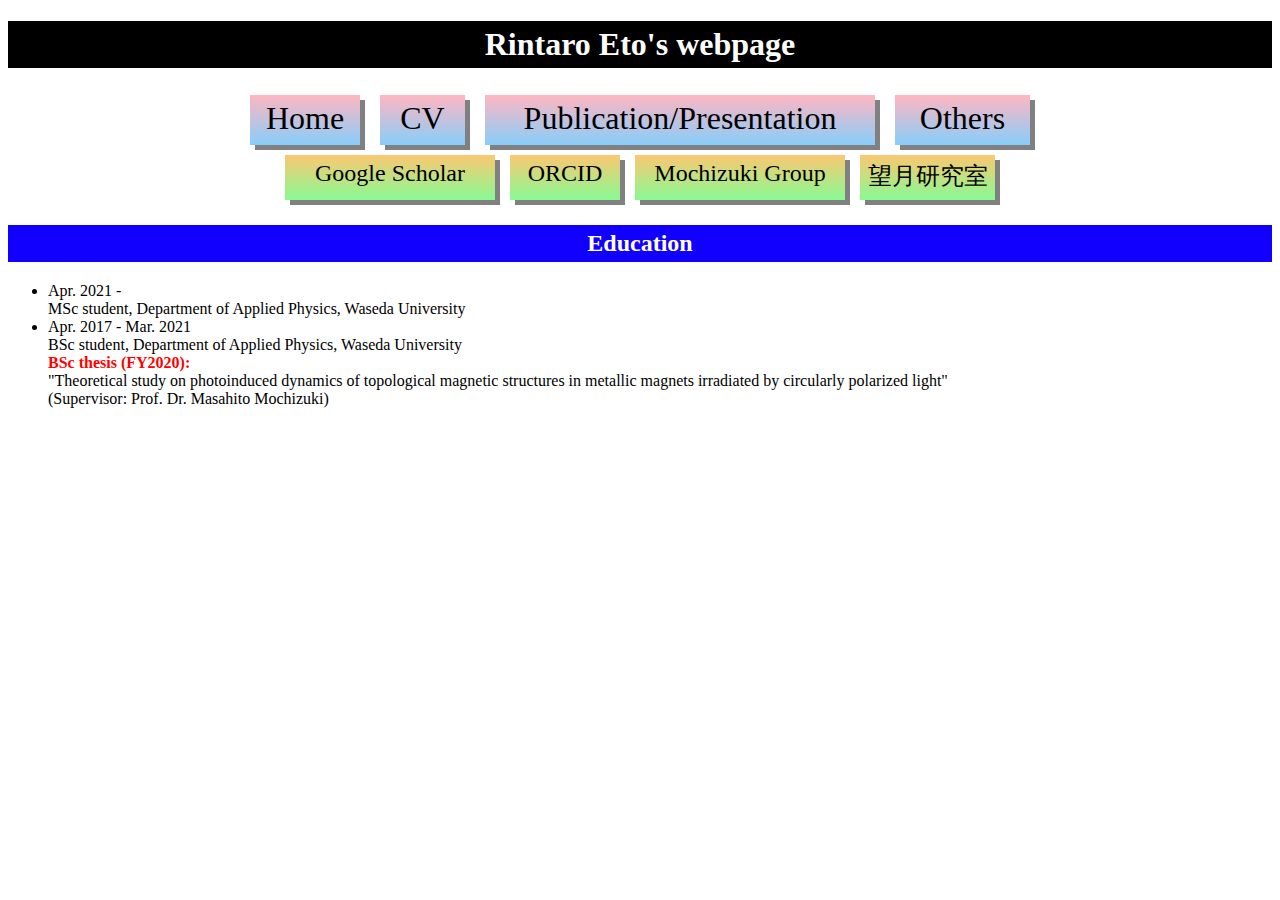
==== CV.html @ cc60cef1 "Buttons" ====
<!DOCTYPE html>
<html>
    <head>
        <meta http-equiv="Content-Type" content="text/html; charset=UTF-8">
        <link rel="stylesheet" type="text/css" href="Main.css" />
        <title>CV</title>
    </head>
    <body>
        <h1><center>Rintaro Eto's webpage</center></h1>
        <div>
            <a href="https://rintaro-qsk.github.io/WebpageRE/index.html" class="btn11">Home</a>
            <a href="https://rintaro-qsk.github.io/WebpageRE/CV.html" class="btn12">CV</a>
            <a href="https://rintaro-qsk.github.io/WebpageRE/publications.html" class="btn13">Publication/Presentation</a>
            <a href="https://rintaro-qsk.github.io/WebpageRE/others.html" class="btn14">Others</a><br>
        </div>
        <div>
            <a href="https://scholar.google.co.jp/citations?user=NZd_6qMAAAAJ&hl=ja&oi=ao" target="_blank" class="btn21">Google Scholar</a>
            <a href="https://orcid.org/0000-0001-8833-1311" target="_blank" class="btn22">ORCID</a>
            <a href="http://www.f.waseda.jp/masa_mochizuki/indexE.html" target="_blank" class="btn23">Mochizuki Group</a>
            <a href="http://www.f.waseda.jp/masa_mochizuki/index.html" target="_blank" class="btn24">望月研究室</a>
        </div>
        <h2><center>Education</center></h2>
        <ul>
            <li>
                Apr. 2021 - <br>
                MSc student, Department of Applied Physics, Waseda University
            </li>
            <li>
                Apr. 2017 - Mar. 2021<br>
                BSc student, Department of Applied Physics, Waseda University<br>
                <font color="red"><b>BSc thesis (FY2020):</b></font><br>
                "Theoretical study on photoinduced dynamics of topological magnetic structures in metallic magnets irradiated by circularly polarized light"<br>
                (Supervisor: Prof. Dr. Masahito Mochizuki)
            </li>
        </ul>
    </body>
</html>
---- Main.css ----
body {
    background-color: #ffffff;
    font-family: "MS Pゴシック";
}

h1 { 
    background: #000000; 
    color: #ffffff;               
    padding:5px;                        
}

h2 { 
    background: #1100fd;
    color: #ffffff;                
    padding:5px;                        
}
 
h3 {
    padding: 3px 6px;                   
    color: #494949;                     
    background: transparent;            
    border-left: solid 5px #7db4e6;     
}

h4 {
    background: #ffe8f8;                
    padding:5px;                        
}

.btn11 {
    font-size: 200%;
    width: 100px;
    height: 40px;
    text-align: center;
    padding:5px;
    background-color: PaleTurquoise;
    display: block;
    text-decoration: none;
    color: black;
    background: linear-gradient(LightPink, LightSkyBlue);
    box-shadow: 5px 5px gray;
    margin-right: 20px;
}

.btn12 {
    font-size: 200%;
    width: 75px;
    height: 40px;
    text-align: center;
    padding:5px;
    background-color: PaleTurquoise;
    display: block;
    text-decoration: none;
    color: black;
    background: linear-gradient(LightPink, LightSkyBlue);
    box-shadow: 5px 5px gray;
    margin-right: 20px;
}

.btn13 {
    font-size: 200%;
    width: 380px;
    height: 40px;
    text-align: center;
    padding:5px;
    background-color: PaleTurquoise;
    display: block;
    text-decoration: none;
    color: black;
    background: linear-gradient(LightPink, LightSkyBlue);
    box-shadow: 5px 5px gray;
    margin-right: 20px;
}

.btn14 {
    font-size: 200%;
    width: 125px;
    height: 40px;
    text-align: center;
    padding:5px;
    background-color: PaleTurquoise;
    display: block;
    text-decoration: none;
    color: black;
    background: linear-gradient(LightPink, LightSkyBlue);
    box-shadow: 5px 5px gray;
}

.btn21 {
    font-size: 150%;
    width: 200px;
    height: 35px;
    text-align: center;
    padding:5px;
    background-color: PaleTurquoise;
    display: block;
    text-decoration: none;
    color: black;
    background: linear-gradient(rgb(252, 199, 114), rgb(135, 251, 147));
    box-shadow: 5px 5px gray;
    margin-right: 15px;
}

.btn22 {
    font-size: 150%;
    width: 100px;
    height: 35px;
    text-align: center;
    padding:5px;
    background-color: PaleTurquoise;
    display: block;
    text-decoration: none;
    color: black;
    background: linear-gradient(rgb(252, 199, 114), rgb(135, 251, 147));
    box-shadow: 5px 5px gray;
    margin-right: 15px;
}

.btn23 {
    font-size: 150%;
    width: 200px;
    height: 35px;
    text-align: center;
    padding:5px;
    background-color: PaleTurquoise;
    display: block;
    text-decoration: none;
    color: black;
    background: linear-gradient(rgb(252, 199, 114), rgb(135, 251, 147));
    box-shadow: 5px 5px gray;
    margin-right: 15px;
}

.btn24 {
    font-size: 150%;
    width: 125px;
    height: 35px;
    text-align: center;
    padding:5px;
    background-color: PaleTurquoise;
    display: block;
    text-decoration: none;
    color: black;
    background: linear-gradient(rgb(252, 199, 114), rgb(135, 251, 147));
    box-shadow: 5px 5px gray;
}

div{
    display: flex;
    justify-content: center;
    padding:5px;
}
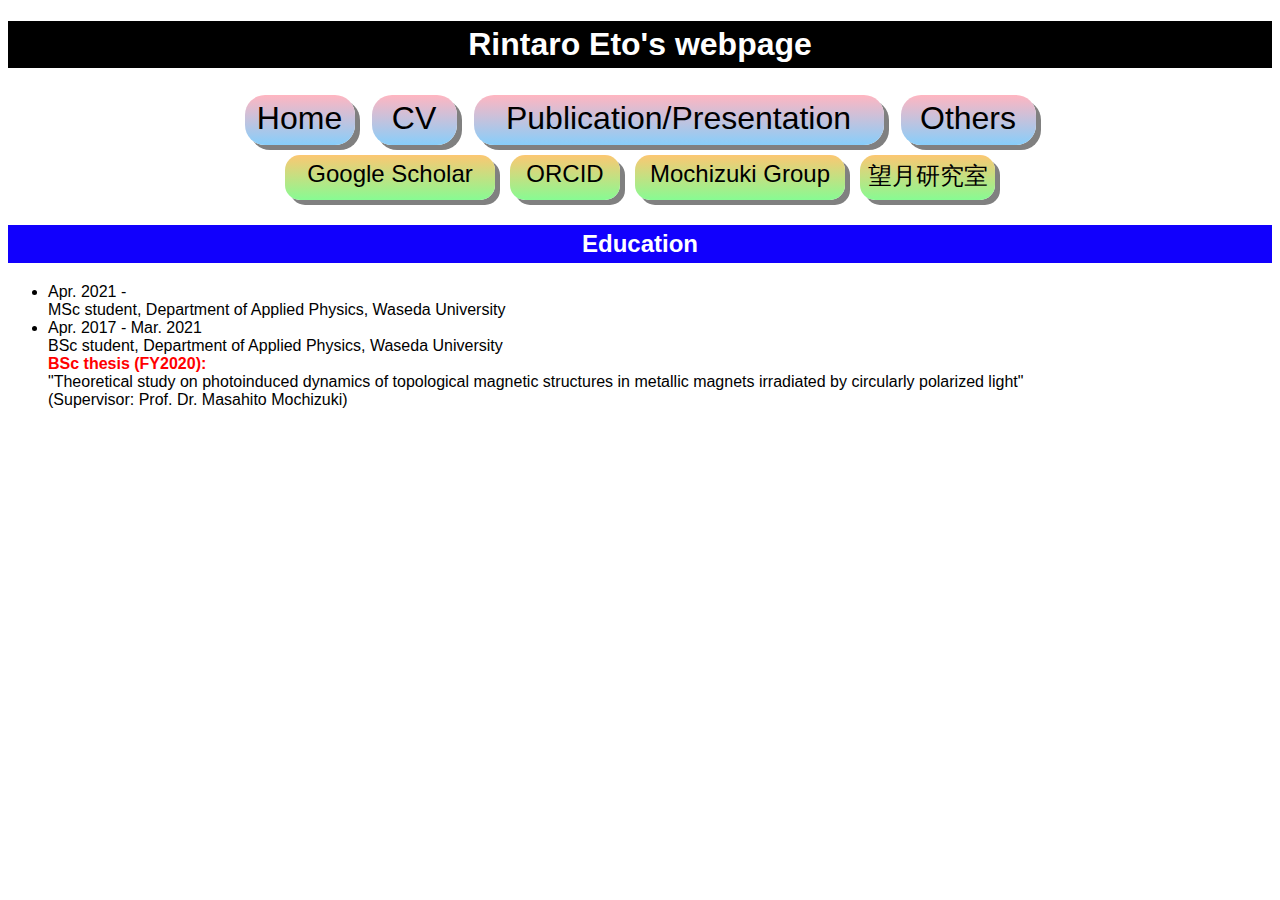
==== commit 5b5c6c0d: "favicon" ====
--- a/CV.html
+++ b/CV.html
@@ -3,7 +3,8 @@
     <head>
         <meta http-equiv="Content-Type" content="text/html; charset=UTF-8">
         <link rel="stylesheet" type="text/css" href="Main.css" />
-        <title>CV</title>
+        <title>Curriculum Vitae</title>
+        <link rel="icon" href="https://rintaro-qsk.github.io/WebpageRE/favicon_hedgehog.ico" />
     </head>
     <body>
         <h1><center>Rintaro Eto's webpage</center></h1>
--- a/Main.css
+++ b/Main.css
@@ -1,6 +1,6 @@
 body {
     background-color: #ffffff;
-    font-family: "MS Pゴシック";
+    font-family: "Arial";
 }
 
 h1 { 
@@ -39,7 +39,8 @@
     color: black;
     background: linear-gradient(LightPink, LightSkyBlue);
     box-shadow: 5px 5px gray;
-    margin-right: 20px;
+    margin-right: 17px;
+    border-radius: 20px;
 }
 
 .btn12 {
@@ -54,12 +55,13 @@
     color: black;
     background: linear-gradient(LightPink, LightSkyBlue);
     box-shadow: 5px 5px gray;
-    margin-right: 20px;
+    margin-right: 17px;
+    border-radius: 20px;
 }
 
 .btn13 {
     font-size: 200%;
-    width: 380px;
+    width: 400px;
     height: 40px;
     text-align: center;
     padding:5px;
@@ -69,7 +71,8 @@
     color: black;
     background: linear-gradient(LightPink, LightSkyBlue);
     box-shadow: 5px 5px gray;
-    margin-right: 20px;
+    margin-right: 17px;
+    border-radius: 20px;
 }
 
 .btn14 {
@@ -84,6 +87,7 @@
     color: black;
     background: linear-gradient(LightPink, LightSkyBlue);
     box-shadow: 5px 5px gray;
+    border-radius: 20px;
 }
 
 .btn21 {
@@ -99,6 +103,7 @@
     background: linear-gradient(rgb(252, 199, 114), rgb(135, 251, 147));
     box-shadow: 5px 5px gray;
     margin-right: 15px;
+    border-radius: 15px;
 }
 
 .btn22 {
@@ -114,6 +119,7 @@
     background: linear-gradient(rgb(252, 199, 114), rgb(135, 251, 147));
     box-shadow: 5px 5px gray;
     margin-right: 15px;
+    border-radius: 15px;
 }
 
 .btn23 {
@@ -129,6 +135,7 @@
     background: linear-gradient(rgb(252, 199, 114), rgb(135, 251, 147));
     box-shadow: 5px 5px gray;
     margin-right: 15px;
+    border-radius: 15px;
 }
 
 .btn24 {
@@ -143,6 +150,7 @@
     color: black;
     background: linear-gradient(rgb(252, 199, 114), rgb(135, 251, 147));
     box-shadow: 5px 5px gray;
+    border-radius: 15px;
 }
 
 div{
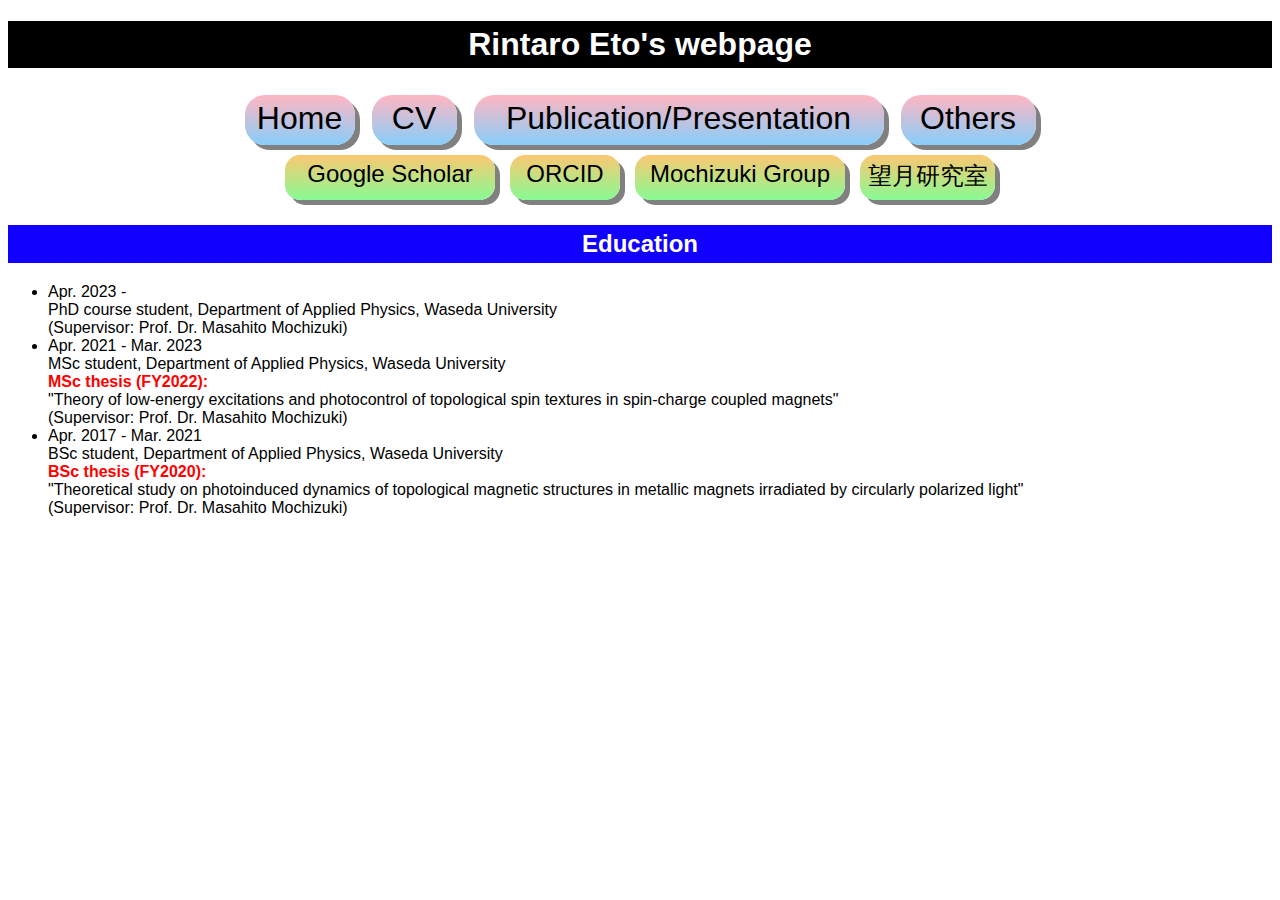
==== commit b3d3343d: "230702" ====
--- a/CV.html
+++ b/CV.html
@@ -23,8 +23,16 @@
         <h2><center>Education</center></h2>
         <ul>
             <li>
-                Apr. 2021 - <br>
-                MSc student, Department of Applied Physics, Waseda University
+                Apr. 2023 - <br>
+                PhD course student, Department of Applied Physics, Waseda University<br>
+                (Supervisor: Prof. Dr. Masahito Mochizuki)
+            </li>
+            <li>
+                Apr. 2021 - Mar. 2023<br>
+                MSc student, Department of Applied Physics, Waseda University<br>
+                <font color="red"><b>MSc thesis (FY2022):</b></font><br>
+                "Theory of low-energy excitations and photocontrol of topological spin textures in spin-charge coupled magnets"<br>
+                (Supervisor: Prof. Dr. Masahito Mochizuki)
             </li>
             <li>
                 Apr. 2017 - Mar. 2021<br>
--- a/Main.css
+++ b/Main.css
@@ -1,160 +1,164 @@
-body {
-    background-color: #ffffff;
-    font-family: "Arial";
-}
-
-h1 { 
-    background: #000000; 
-    color: #ffffff;               
-    padding:5px;                        
-}
-
-h2 { 
-    background: #1100fd;
-    color: #ffffff;                
-    padding:5px;                        
-}
- 
-h3 {
-    padding: 3px 6px;                   
-    color: #494949;                     
-    background: transparent;            
-    border-left: solid 5px #7db4e6;     
-}
-
-h4 {
-    background: #ffe8f8;                
-    padding:5px;                        
-}
-
-.btn11 {
-    font-size: 200%;
-    width: 100px;
-    height: 40px;
-    text-align: center;
-    padding:5px;
-    background-color: PaleTurquoise;
-    display: block;
-    text-decoration: none;
-    color: black;
-    background: linear-gradient(LightPink, LightSkyBlue);
-    box-shadow: 5px 5px gray;
-    margin-right: 17px;
-    border-radius: 20px;
-}
-
-.btn12 {
-    font-size: 200%;
-    width: 75px;
-    height: 40px;
-    text-align: center;
-    padding:5px;
-    background-color: PaleTurquoise;
-    display: block;
-    text-decoration: none;
-    color: black;
-    background: linear-gradient(LightPink, LightSkyBlue);
-    box-shadow: 5px 5px gray;
-    margin-right: 17px;
-    border-radius: 20px;
-}
-
-.btn13 {
-    font-size: 200%;
-    width: 400px;
-    height: 40px;
-    text-align: center;
-    padding:5px;
-    background-color: PaleTurquoise;
-    display: block;
-    text-decoration: none;
-    color: black;
-    background: linear-gradient(LightPink, LightSkyBlue);
-    box-shadow: 5px 5px gray;
-    margin-right: 17px;
-    border-radius: 20px;
-}
-
-.btn14 {
-    font-size: 200%;
-    width: 125px;
-    height: 40px;
-    text-align: center;
-    padding:5px;
-    background-color: PaleTurquoise;
-    display: block;
-    text-decoration: none;
-    color: black;
-    background: linear-gradient(LightPink, LightSkyBlue);
-    box-shadow: 5px 5px gray;
-    border-radius: 20px;
-}
-
-.btn21 {
-    font-size: 150%;
-    width: 200px;
-    height: 35px;
-    text-align: center;
-    padding:5px;
-    background-color: PaleTurquoise;
-    display: block;
-    text-decoration: none;
-    color: black;
-    background: linear-gradient(rgb(252, 199, 114), rgb(135, 251, 147));
-    box-shadow: 5px 5px gray;
-    margin-right: 15px;
-    border-radius: 15px;
-}
-
-.btn22 {
-    font-size: 150%;
-    width: 100px;
-    height: 35px;
-    text-align: center;
-    padding:5px;
-    background-color: PaleTurquoise;
-    display: block;
-    text-decoration: none;
-    color: black;
-    background: linear-gradient(rgb(252, 199, 114), rgb(135, 251, 147));
-    box-shadow: 5px 5px gray;
-    margin-right: 15px;
-    border-radius: 15px;
-}
-
-.btn23 {
-    font-size: 150%;
-    width: 200px;
-    height: 35px;
-    text-align: center;
-    padding:5px;
-    background-color: PaleTurquoise;
-    display: block;
-    text-decoration: none;
-    color: black;
-    background: linear-gradient(rgb(252, 199, 114), rgb(135, 251, 147));
-    box-shadow: 5px 5px gray;
-    margin-right: 15px;
-    border-radius: 15px;
-}
-
-.btn24 {
-    font-size: 150%;
-    width: 125px;
-    height: 35px;
-    text-align: center;
-    padding:5px;
-    background-color: PaleTurquoise;
-    display: block;
-    text-decoration: none;
-    color: black;
-    background: linear-gradient(rgb(252, 199, 114), rgb(135, 251, 147));
-    box-shadow: 5px 5px gray;
-    border-radius: 15px;
-}
-
-div{
-    display: flex;
-    justify-content: center;
-    padding:5px;
-}
+body {
+    background-color: #ffffff;
+    font-family: "Arial";
+}
+
+h1 { 
+    background: #000000; 
+    color: #ffffff;               
+    padding:5px;                        
+}
+
+h2 { 
+    background: #1100fd;
+    color: #ffffff;                
+    padding:5px;                        
+}
+ 
+h3 {
+    padding: 3px 6px;                   
+    color: #494949;                     
+    background: transparent;            
+    border-left: solid 5px #7db4e6;     
+}
+
+h4 {
+    background: #ffe8f8;                
+    padding:5px;                        
+}
+
+.btn11 {
+    font-size: 200%;
+    width: 100px;
+    height: 40px;
+    text-align: center;
+    padding:5px;
+    background-color: PaleTurquoise;
+    display: block;
+    text-decoration: none;
+    color: black;
+    background: linear-gradient(LightPink, LightSkyBlue);
+    box-shadow: 5px 5px gray;
+    margin-right: 17px;
+    border-radius: 20px;
+}
+
+.btn12 {
+    font-size: 200%;
+    width: 75px;
+    height: 40px;
+    text-align: center;
+    padding:5px;
+    background-color: PaleTurquoise;
+    display: block;
+    text-decoration: none;
+    color: black;
+    background: linear-gradient(LightPink, LightSkyBlue);
+    box-shadow: 5px 5px gray;
+    margin-right: 17px;
+    border-radius: 20px;
+}
+
+.btn13 {
+    font-size: 200%;
+    width: 400px;
+    height: 40px;
+    text-align: center;
+    padding:5px;
+    background-color: PaleTurquoise;
+    display: block;
+    text-decoration: none;
+    color: black;
+    background: linear-gradient(LightPink, LightSkyBlue);
+    box-shadow: 5px 5px gray;
+    margin-right: 17px;
+    border-radius: 20px;
+}
+
+.btn14 {
+    font-size: 200%;
+    width: 125px;
+    height: 40px;
+    text-align: center;
+    padding:5px;
+    background-color: PaleTurquoise;
+    display: block;
+    text-decoration: none;
+    color: black;
+    background: linear-gradient(LightPink, LightSkyBlue);
+    box-shadow: 5px 5px gray;
+    border-radius: 20px;
+}
+
+.btn21 {
+    font-size: 150%;
+    width: 200px;
+    height: 35px;
+    text-align: center;
+    padding:5px;
+    background-color: PaleTurquoise;
+    display: block;
+    text-decoration: none;
+    color: black;
+    background: linear-gradient(rgb(252, 199, 114), rgb(135, 251, 147));
+    box-shadow: 5px 5px gray;
+    margin-right: 15px;
+    border-radius: 15px;
+}
+
+.btn22 {
+    font-size: 150%;
+    width: 100px;
+    height: 35px;
+    text-align: center;
+    padding:5px;
+    background-color: PaleTurquoise;
+    display: block;
+    text-decoration: none;
+    color: black;
+    background: linear-gradient(rgb(252, 199, 114), rgb(135, 251, 147));
+    box-shadow: 5px 5px gray;
+    margin-right: 15px;
+    border-radius: 15px;
+}
+
+.btn23 {
+    font-size: 150%;
+    width: 200px;
+    height: 35px;
+    text-align: center;
+    padding:5px;
+    background-color: PaleTurquoise;
+    display: block;
+    text-decoration: none;
+    color: black;
+    background: linear-gradient(rgb(252, 199, 114), rgb(135, 251, 147));
+    box-shadow: 5px 5px gray;
+    margin-right: 15px;
+    border-radius: 15px;
+}
+
+.btn24 {
+    font-size: 150%;
+    width: 125px;
+    height: 35px;
+    text-align: center;
+    padding:5px;
+    background-color: PaleTurquoise;
+    display: block;
+    text-decoration: none;
+    color: black;
+    background: linear-gradient(rgb(252, 199, 114), rgb(135, 251, 147));
+    box-shadow: 5px 5px gray;
+    border-radius: 15px;
+}
+
+div{
+    display: flex;
+    justify-content: center;
+    padding:5px;
+}
+
+ulphoto {
+    display: flex;
+}
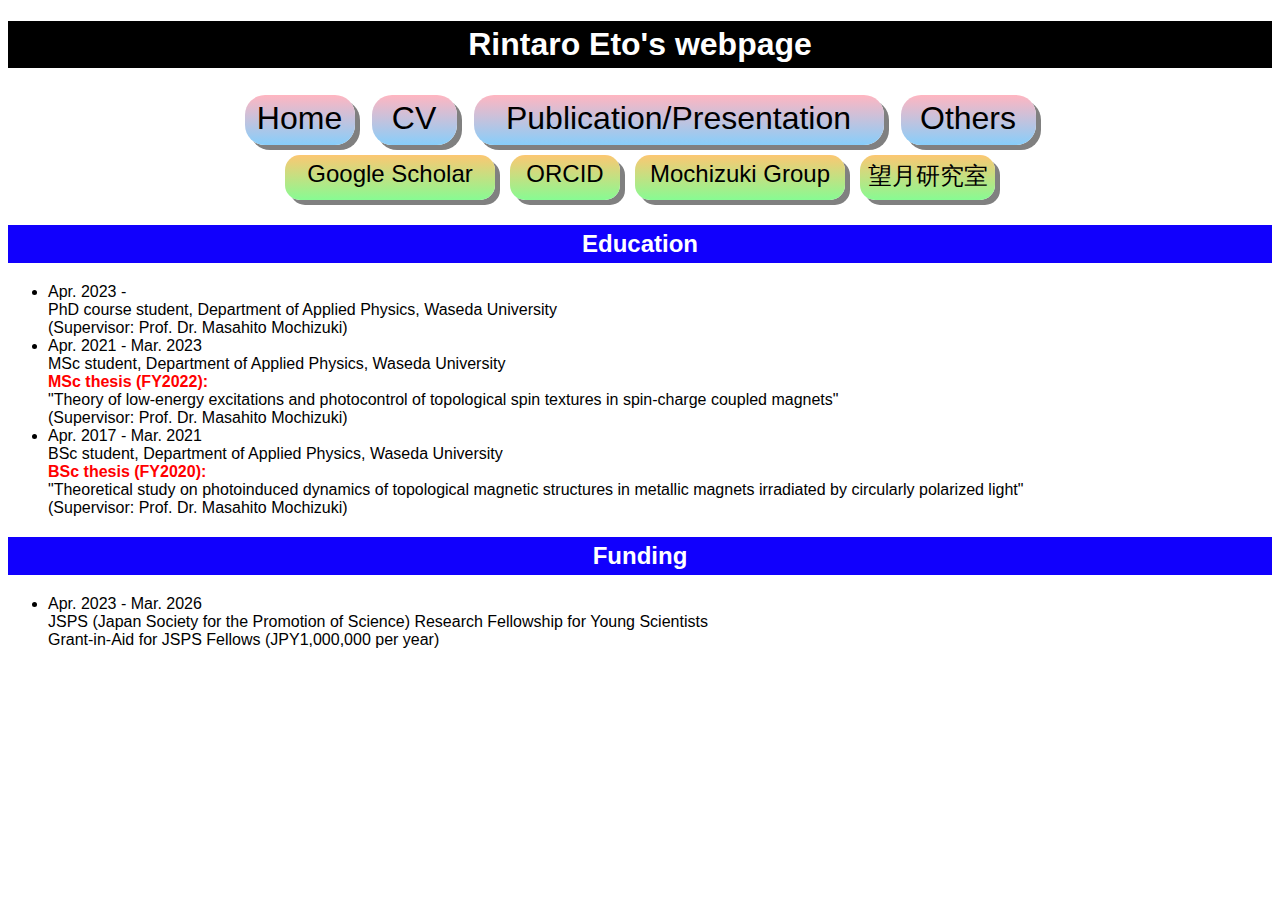
==== commit 70d58714: "230702" ====
--- a/CV.html
+++ b/CV.html
@@ -42,5 +42,13 @@
                 (Supervisor: Prof. Dr. Masahito Mochizuki)
             </li>
         </ul>
+        <h2><center>Funding</center></h2>
+        <ul>
+            <li>
+                Apr. 2023 - Mar. 2026<br>
+                JSPS (Japan Society for the Promotion of Science) Research Fellowship for Young Scientists<br>
+                Grant-in-Aid for JSPS Fellows (JPY1,000,000 per year)
+            </li>
+        </ul>
     </body>
 </html>
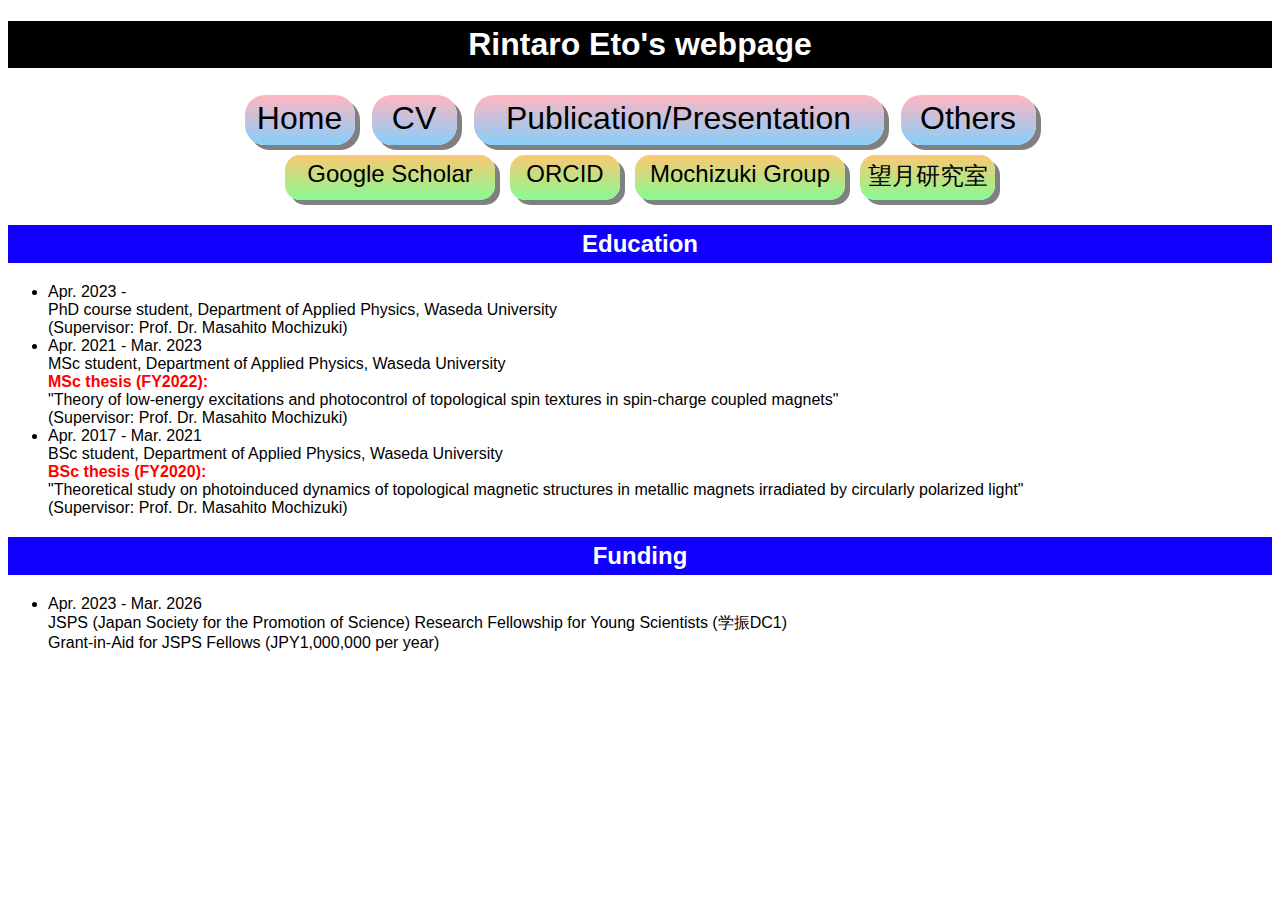
==== commit 8b393b2d: "230702" ====
--- a/CV.html
+++ b/CV.html
@@ -46,7 +46,7 @@
         <ul>
             <li>
                 Apr. 2023 - Mar. 2026<br>
-                JSPS (Japan Society for the Promotion of Science) Research Fellowship for Young Scientists<br>
+                JSPS (Japan Society for the Promotion of Science) Research Fellowship for Young Scientists (学振DC1)<br>
                 Grant-in-Aid for JSPS Fellows (JPY1,000,000 per year)
             </li>
         </ul>
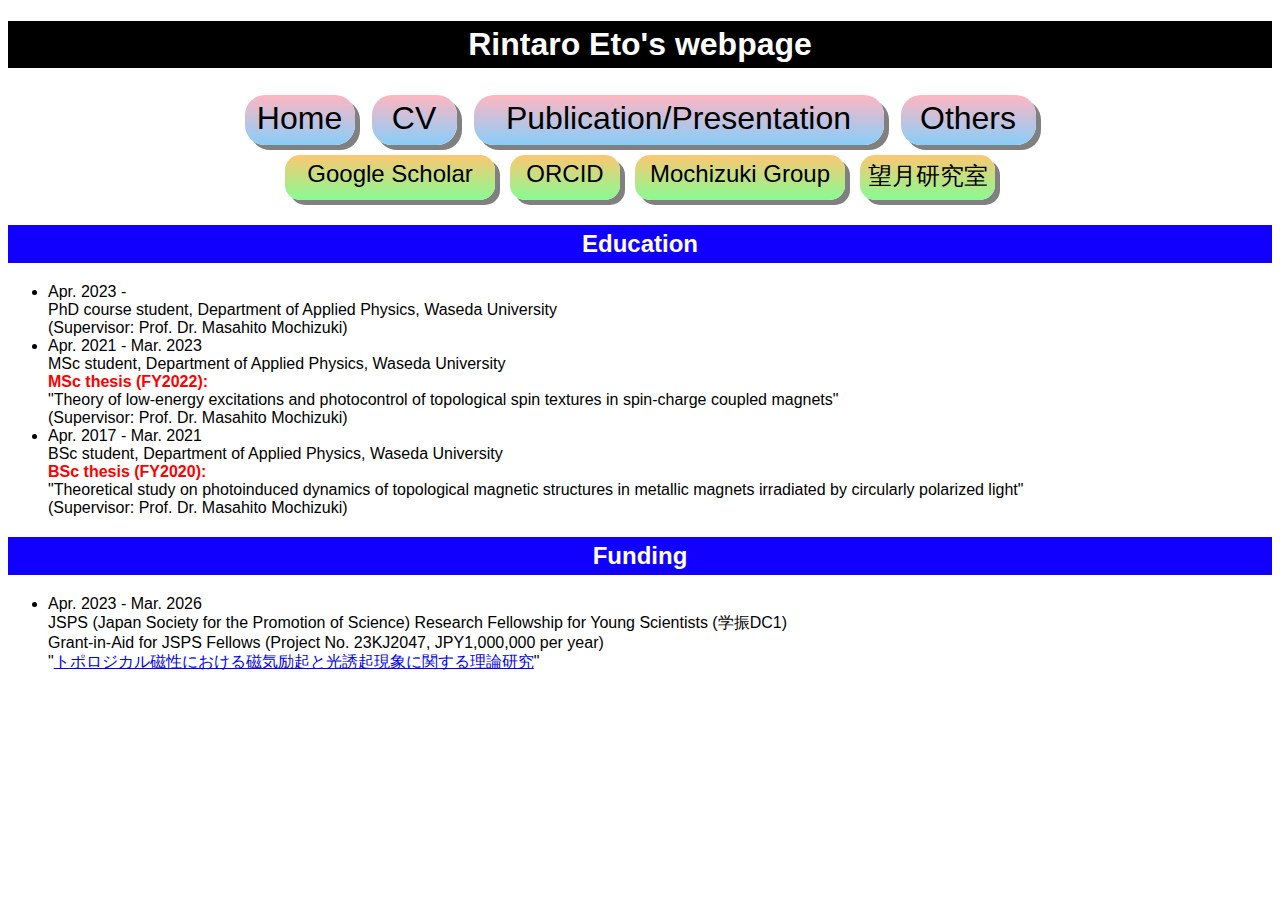
==== commit 09a44447: "230702" ====
--- a/CV.html
+++ b/CV.html
@@ -47,7 +47,8 @@
             <li>
                 Apr. 2023 - Mar. 2026<br>
                 JSPS (Japan Society for the Promotion of Science) Research Fellowship for Young Scientists (学振DC1)<br>
-                Grant-in-Aid for JSPS Fellows (JPY1,000,000 per year)
+                Grant-in-Aid for JSPS Fellows (Project No. 23KJ2047, JPY1,000,000 per year)<br>
+                "<a href="https://kaken.nii.ac.jp/en/grant/KAKENHI-PROJECT-23KJ2047/">トポロジカル磁性における磁気励起と光誘起現象に関する理論研究</a>"<br>
             </li>
         </ul>
     </body>
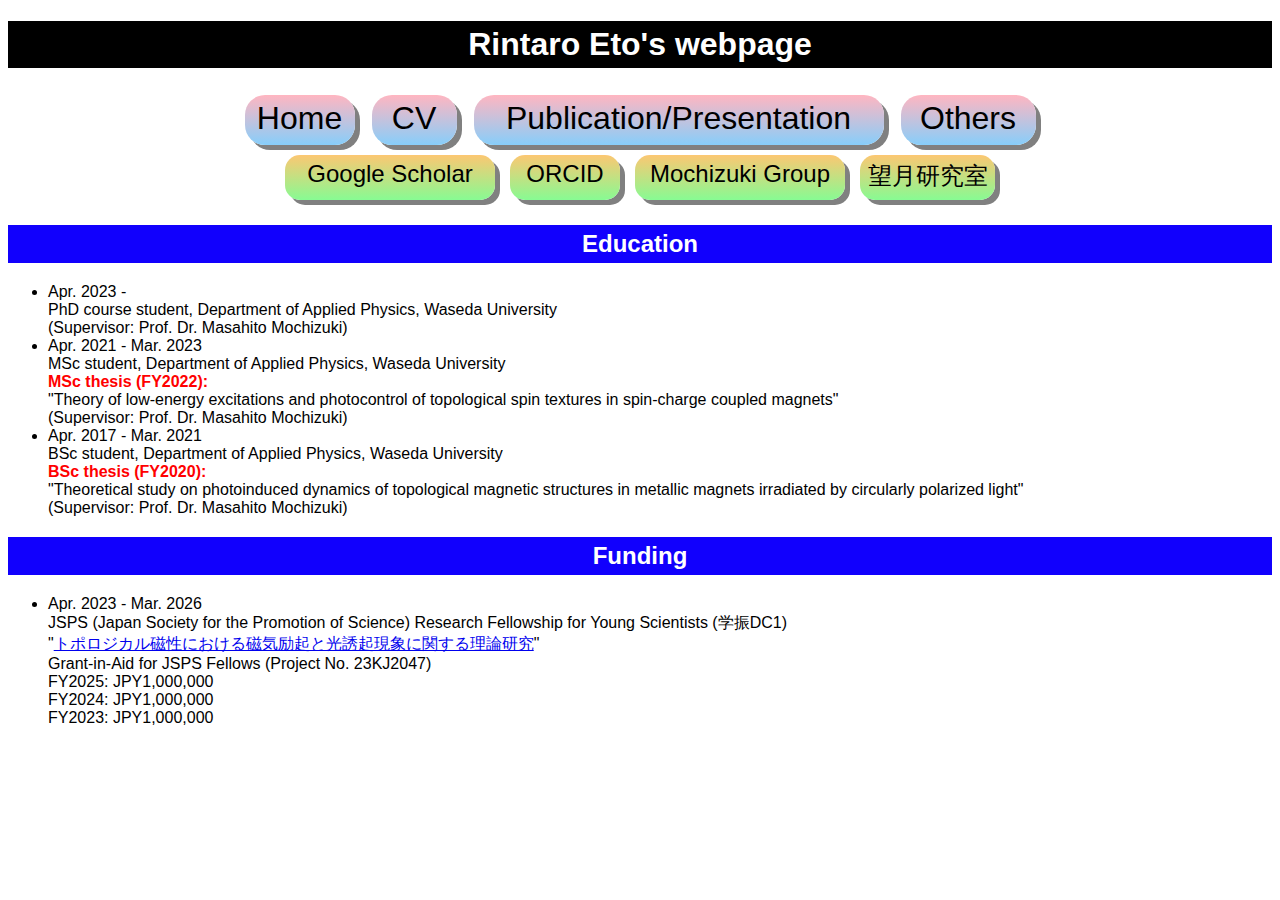
==== commit 0591266e: "230702" ====
--- a/CV.html
+++ b/CV.html
@@ -47,8 +47,11 @@
             <li>
                 Apr. 2023 - Mar. 2026<br>
                 JSPS (Japan Society for the Promotion of Science) Research Fellowship for Young Scientists (学振DC1)<br>
-                Grant-in-Aid for JSPS Fellows (Project No. 23KJ2047, JPY1,000,000 per year)<br>
                 "<a href="https://kaken.nii.ac.jp/en/grant/KAKENHI-PROJECT-23KJ2047/">トポロジカル磁性における磁気励起と光誘起現象に関する理論研究</a>"<br>
+                Grant-in-Aid for JSPS Fellows (Project No. 23KJ2047)<br>
+                FY2025: JPY1,000,000<br>
+                FY2024: JPY1,000,000<br>
+                FY2023: JPY1,000,000
             </li>
         </ul>
     </body>
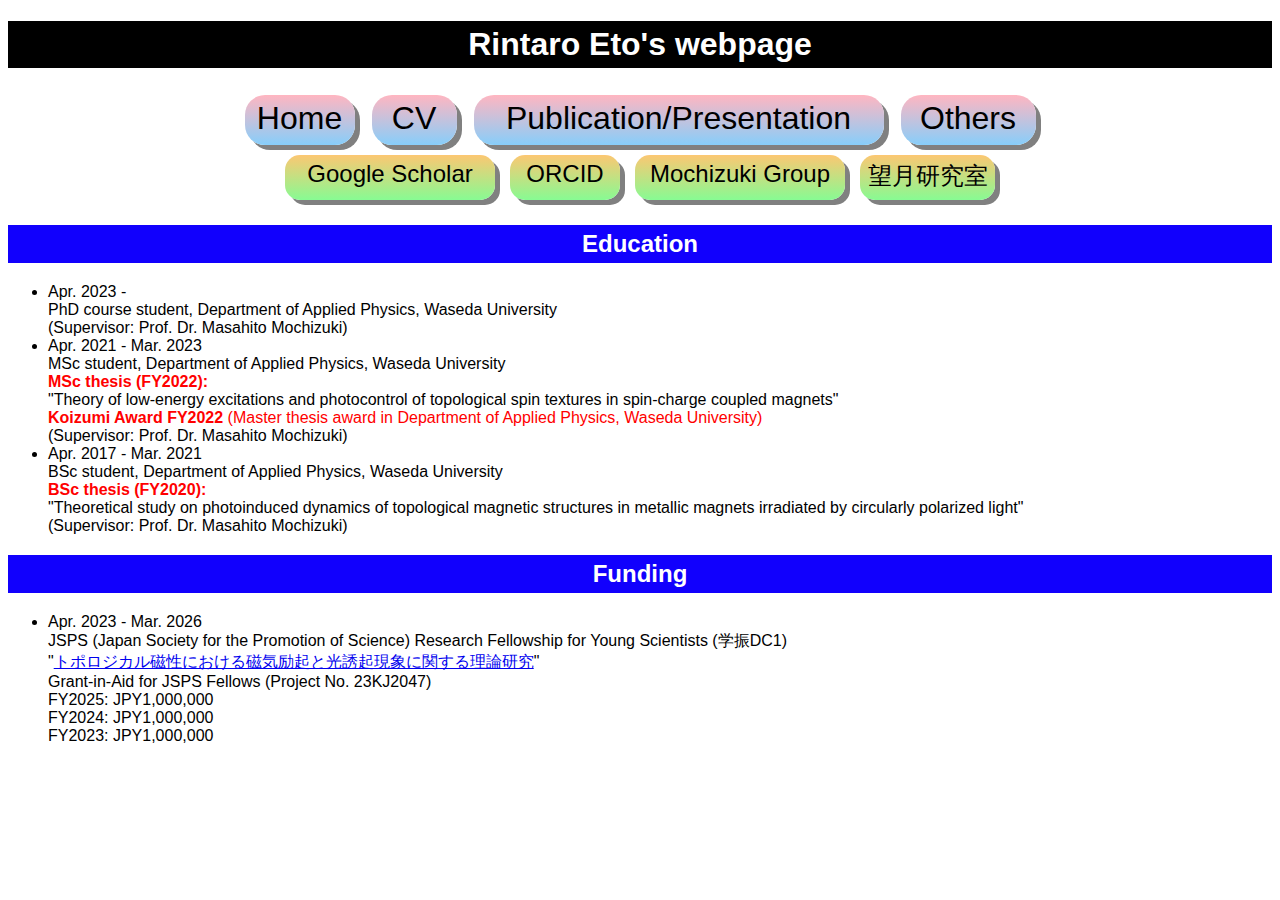
==== commit 4c78a486: "230702" ====
--- a/CV.html
+++ b/CV.html
@@ -32,6 +32,7 @@
                 MSc student, Department of Applied Physics, Waseda University<br>
                 <font color="red"><b>MSc thesis (FY2022):</b></font><br>
                 "Theory of low-energy excitations and photocontrol of topological spin textures in spin-charge coupled magnets"<br>
+                <font color="red"><b>Koizumi Award FY2022</b> (Master thesis award in Department of Applied Physics, Waseda University)</font><br>
                 (Supervisor: Prof. Dr. Masahito Mochizuki)
             </li>
             <li>
